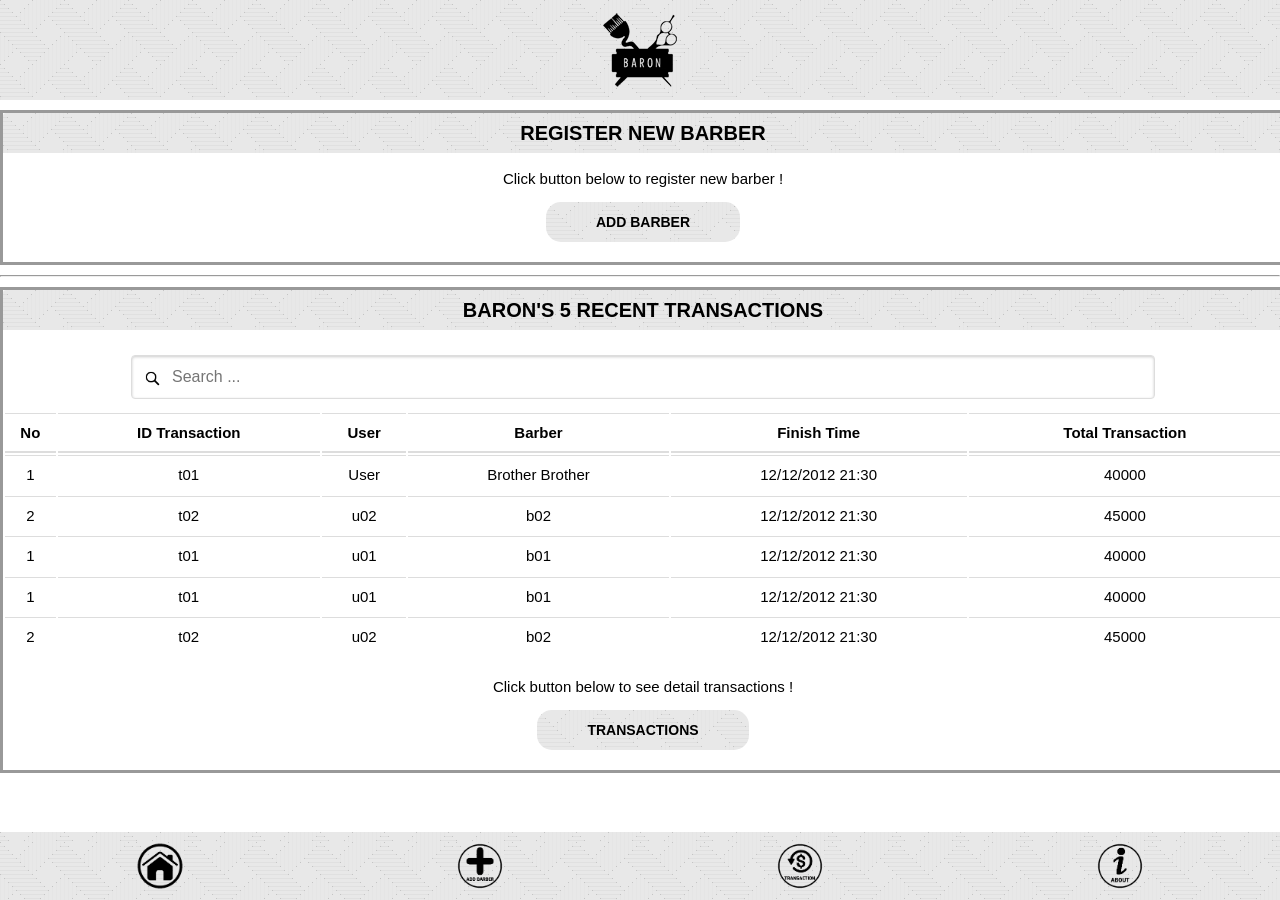
==== admin.html @ d1b3a078 "pertama saas" ====
<!--
MONITORING TRANSAKSI
-->

<!DOCTYPE html>

<html>
<head>
	<title>Baron</title>
	<meta charset="UTF-8">
	<meta name="viewport" content="width=device-width, initial-scale=1.0">
	<link rel="stylesheet" href="css/style2.css">
    <link rel="stylesheet" href="css/style.css">
<!--    <link rel="stylesheet" href="css/bootstrap.css">-->
    
	<script src="js/jquery-3.1.1.min.js"></script>
    <script src="js/jquery.validate.min.js"></script>
    <script src="js/admin.js"></script>
    
</head>
	
<body>
<div class="container">
	<div class="header">
		<div class="Logo" align="center">
			<img src="img/BARON.png">
		</div>
	</div>
	
	<div class="main">
        <div class="kotak">
            <h1>Register New Barber</h1><br/>
            <span>Click button below to register new barber !</span><br/>
            <button id="addBarber" class="button">Add Barber</button>
        </div>
        <hr/>
        <div class="kotak">
            <center>
                <h1>Baron's 5 Recent Transactions</h1><br/>
                <input type=text id="src_tbl" placeholder="Search ...">
                <br/>
                <table id="tbl_hasil" class="table">
                    <thead>
                        <tr>
                            <th>No</th>
                            <th>ID Transaction</th>
                            <th>User</th>
                            <th>Barber</th>
                            <th>Finish Time</th>
                            <th>Total Transaction</th>    
                        </tr>
                    </thead>
                    <tbody align="center" id="full">
                        <tr class="tr">
                            <td>1</td>
                            <td class="t">t01</td>
                            <td class="u">User</td>
                            <td class="br">Brother Brother</td>
                            
                            <td class="df">12/12/2012 21:30</td>
                            <td class="ts">40000</td>
                        </tr>
                        <tr class="tr">
                            <td>2</td>
                            <td class="t">t02</td>
                            <td class="u">u02</td>
                            <td class="br">b02</td>
                            
                            <td class="df">12/12/2012 21:30</td>
                            <td class="ts">45000</td>
                        </tr>
                        <tr class="tr">
                            <td>1</td>
                            <td class="t">t01</td>
                            <td class="u">u01</td>
                            <td class="br">b01</td>
                            
                            <td class="df">12/12/2012 21:30</td>
                            <td class="ts">40000</td>
                        </tr>
                        <tr class="tr">
                            <td>1</td>
                            <td class="t">t01</td>
                            <td class="u">u01</td>
                            <td class="br">b01</td>
                            
                            <td class="df">12/12/2012 21:30</td>
                            <td class="ts">40000</td>
                        </tr>
                        <tr class="tr">
                            <td>2</td>
                            <td class="t">t02</td>
                            <td class="u">u02</td>
                            <td class="br">b02</td>
                            
                            <td class="df">12/12/2012 21:30</td>
                            <td class="ts">45000</td>
                        </tr>
                    </tbody>
                </table>
                
                <span>Click button below to see detail transactions !</span><br/>
                <button id="detailTrans" class="button">Transactions</button>
            </center>
        </div>
    </div>
    
    <div class="footer">
        <div class="icon"><img src="img/home.png"/></div> 
        <div class="icon"><img src="img/add.png"/></div> 
        <div class="icon"><img src="img/trans.png"/></div> 
        <div class="icon"><img src="img/about.png"/></div> 
    </div>
    
    </div>	
    
</body>
</html>
---- css/style2.css ----
#src_tbl{
    background-image: url('../img/search.png'); /* Add a search icon to input */
    background-size: 20px 20px;
    background-position: 10px 12px; /* Position the search icon */
    background-repeat: no-repeat; /* Do not repeat the icon image */
    width: 80%; /* Full-width */
    font-size: 16px; /* Increase font-size */
    padding: 12px 20px 12px 40px; /* Add some padding */
    border: 1px solid #ddd; /* Add a grey border */
    margin-bottom: 12px; /* Add some space below the input */
}

.hide{
    position: absolute;
    display: none;
}

.table {

  width: 100%;
  max-width: 100%;
  margin-bottom: 20px;
}
.table > thead > tr > th,
.table > tbody > tr > th,
.table > tfoot > tr > th,
.table > thead > tr > td,
.table > tbody > tr > td,
.table > tfoot > tr > td {
  padding-top:8px;padding-bottom: 8px;
  line-height: 1.42857143;
  vertical-align: top;
  border-top: 1px solid #ddd;
}
.table > thead > tr > th {
  vertical-align: middle;
  border-bottom: 2px solid #ddd;
}
---- css/style.css ----
*{
	padding: 0;
	margin: 0;
}

body{
	background: white;
	font-family: sans-serif;
	font-size: 15px;
	
}
.forgot {
	margin: 158px 20px 6px;
    height: 100%;
    position: absolute;
    right: 8px;
    top: 0;
}
p{
	margin-bottom: 5px;
}
h3{
	margin-bottom: 20px;
	border-bottom: 1px solid #aaa;
}
h2{
	font-family: "Comic Sans";


}

a{
	text-decoration: none;
	color: #333;
}

a:hover{
	color: #666;
}

.container{
	width:100%;
	margin: 0;
	background: white;
	overflow: hidden;
	max-width:100%;
}

.header{
    z-index: 25;
    position: fixed;
    text-align: center;
	width:100%;
	top:0;
	margin-bottom: 90%;
    background-image:url('../img/pixel_weave.png')!important;
	
}
.header .Logo{
	padding : 10px 10px 10px 10px;
    max-height:  height: 10%;
}

	
.header a{
	max-width: 15%;
	height: auto;
	display: block;
	float:right;
}


.header img{
	max-height: 10%;
	height: auto;
	display: block;
	margin-right: auto;
	margin-left: auto;
}
#hairstyle{
	max-width: 80%;
	margin-right: auto;
	margin-left: auto;
}

.main{
	width: 100%;
	text-align:center;
	margin-left: auto;
	margin-right: auto;
	padding-top: 100px;
	padding-bottom: 100px;
	background: white;
	color: black;
}
.main img{
	max-width: 100%;
	height: auto;
}
.main a{
	font-weight: bold;
}
.filter{
    background-color: #f6f6f6;
    border-color: #ddd;
    color: #333;
    text-shadow: 0 1px 0 #f3f3f3;
}


.all{
	width:100%;
	height:140px;
	margin-left: auto;
	margin-right: auto;
	margin-top: auto;
	margin-bottom: auto;
	background: #ec2222;
	border:none;
}



.congrats{
	width: 90%;
	border-style : solid;
	border-width: 5px;
	border-color: black;
}
input[type=text],[type=password],[type=date],[type=time],[type=submit],[type=email],[type=number],[type=label], select {
    width: 100%;
    padding: 14px 20px;
    margin: 8px 0;
    display: inline-block;
    border: 3px solid #C0C0C0;
    border-radius: 4px;
    box-sizing: border-box;
	background-color: white; 
	text-shadow: black;
    -webkit-box-shadow: 0 1px 0 rgba(255, 255, 255, 0.1), 0 1px 3px rgba(0, 0, 0, 0.2) inset;
    -moz-box-shadow: 0 1px 0 rgba(255, 255, 255, 0.1), 0 1px 3px rgba(0, 0, 0, 0.2) inset;
    box-shadow: 0 1px 0 rgba(255, 255, 255, 0.1), 0 1px 3px rgba(0, 0, 0, 0.2) inset;
    -webkit-transition: all 0.7s ease 0s;
    -moz-transition: all 0.7s ease 0s;
    -o-transition: all 0.7s ease 0s;
    transition: all 0.7s ease 0s;
	color: black;
}

.bottom a{
	color: white;
}

.button {
    padding: 5px 10px;
    font-size: 20px;
    text-align: center;
    cursor: pointer;
    outline: none;
    background-image:url('../img/pixel_weave.png')!important;
    border: none;
    border-radius: 15px;
    box-shadow: 0 9px #999;
    color: black ;
}

.button:active {
    background-color: red;
    box-shadow: 0 5px #ffff;
    transform: translateY(4px);
}
.buttonLeft {
    background-color: #4CAF50; /* Green */
    border: none;
    color: white;
    padding: 15px 32px;
    text-align: left;
    text-decoration: none;
    display: inline-block;
    font-size: 16px;
    margin: 4px 2px;
    cursor: pointer;
}
.button3 {width: 100%;}


.footer{
	position: fixed;
    text-align: center;
    padding-top: 10px;
	width:100%;
	bottom:0;
	margin-top: 90%;
	background-image:url('../img/pixel_weave.png')!important;
	
}

.footer span{
    vertical-align: middle;
}

	.icon{
		background-image:url('../img/pixel_weave.png')!important;
		width:25%;
		padding: 0;
		margin: 0;
        padding-bottom: 10px;
		float: left;
	}
	.icon img {
		background-image:url('../img/pixel_weave.png')!important;
		max-width: 15%;
		height: auto;
		display: block;
		margin-right: auto;
		margin-left: auto;
	}

/*    KOTAK     */
.kotak {
    position: relative;
    margin:10px auto;
    width: 100%;
    height: auto
    border-radius: 3px;
    border: solid rgba(0, 0, 0, 0.4);
}
.kotak h1 {
  line-height: 40px;
  font-size: 20px;
  font-weight: bold;
  font-family: 'Open Sans', sans-serif;
  text-transform: uppercase;
  color: #000   ;
  text-align: center;
  background: url('../img/pixel_weave.png');
  border-top-left-radius: 3px;
  border-top-right-radius: 3px;
}

.kotak button {
  margin-top: 15px;
  text-align: center;
  font-size: 14px;
  font-family: 'Open Sans',sans-serif;
  font-weight: bold;
  padding: 12px 0;
  letter-spacing: 0;
  box-shadow: inset 0px 0px 0px 0px #1abc9c;
  color: #000;
  text-shadow: none;
  text-transform: uppercase;
  border: none;
  cursor: pointer;
  position: relative;
  margin-bottom: 20px;
  padding-left: 50px;
  padding-right: 50px;
  -webkit-animation: shadowFadeOut 0.4s;
  -moz-animation: shadowFadeOut 0.4s;
}

.kotak button:hover, .kotak button:focus {
  color: #fff;
  box-shadow: inset 0px 46px 0px 0px #000;
  -webkit-animation: shadowFade 0.4s;
  -moz-animation: shadowFade 0.4s;
}


/************************************************************************************
MEDIA QUERIES
*************************************************************************************/
/* untuk ukuran 1080px kebawah */
@media screen and (max-width: 1080px) {
	.container {
		width: 100%;
	}

	.header, .footer{
		max-width: 100%;
        z-index: 25;
		float: none;
	}

	.header img{
		max-width: 40%;
		float: none;
	}

	.main {
		width: 100%;
		float: none;
	}

	.icon img {
		width: 50%;
		float: none;
	}
}

/* untuk ukuran layar 700px kebawah */
@media screen and (max-width: 780px) {

	.container {
		width: 100%;
	}

	.header,
	.footer{
		max-width: auto;
		float: none;
	}

	.header img{
		max-width: 100%;
		float:none;
	}

	.main {
		max-width: 90%;
		float: none;
	}

	.icon img {
		max-width: 50%;
		float:none;
	}
	
	input[type=text],[type=password],[type=date],[type=time],[type=submit], select {
    width: 100%;
    padding: 15px 15px;
    margin: 10px 0;
}

/* untuk ukuran layar 580px kebawah */
@media screen and (max-width: 580px) {
	
	.container {
		width: 100%;
	}

	.header,
	.footer{
		max-width: auto;
		float: none;
	}

	.header img{
		max-width: 100%;
		float:none;
	}

	.main {
		max-width: 90%;
		float: none;
	}

	.icon img {
		max-width: 50%;
		float:none;
	}
	
	input[type=text],[type=password],[type=date],[type=time],[type=submit], select {
    width: 100%;
    padding: 10px 10px;
    margin: 5px 0;
	}
}
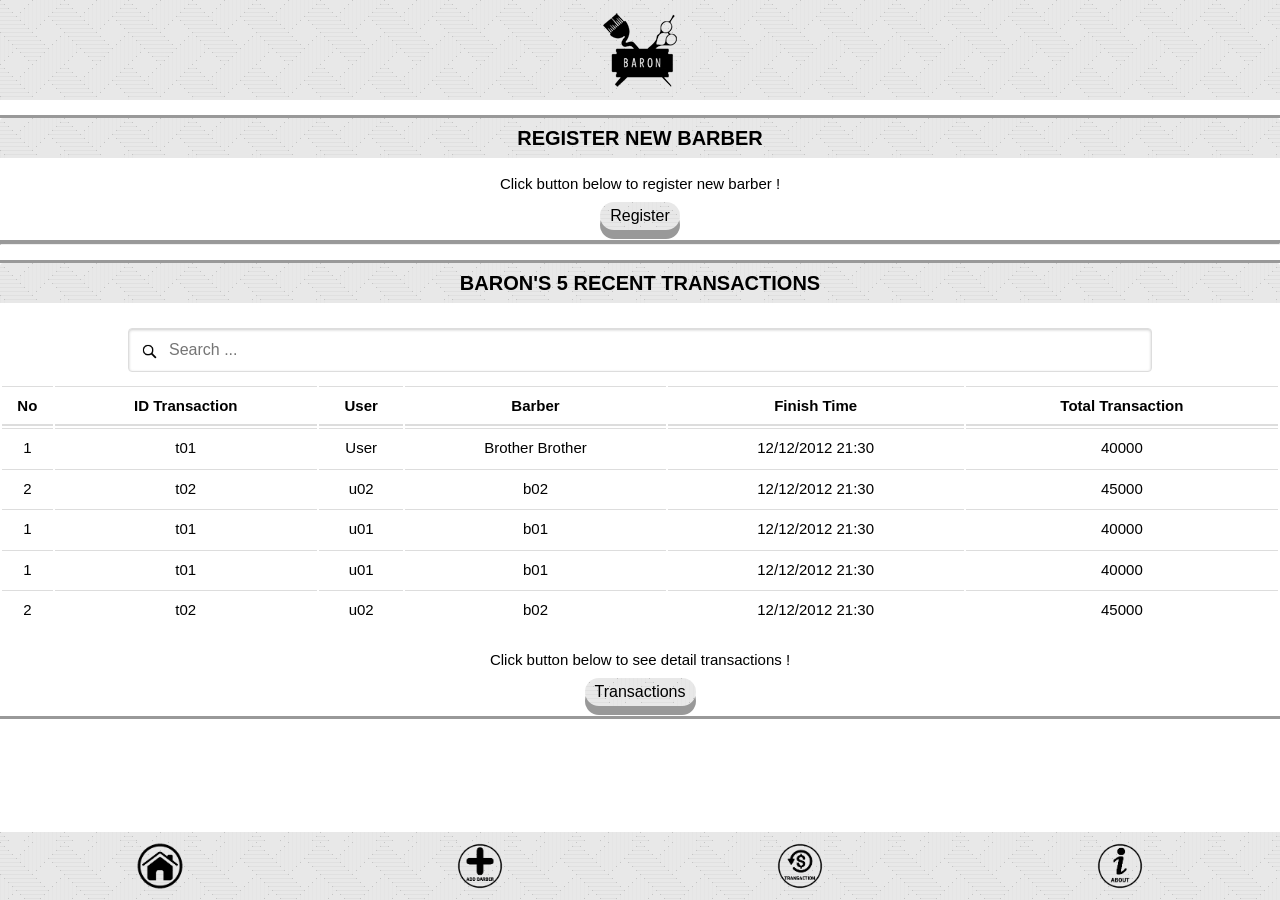
==== commit 63b16438: "Barber side Style + Profile Barber DONE" ====
--- a/admin.html
+++ b/admin.html
@@ -31,7 +31,7 @@
         <div class="kotak">
             <h1>Register New Barber</h1><br/>
             <span>Click button below to register new barber !</span><br/>
-            <button id="addBarber" class="button">Add Barber</button>
+            <input type="button" id="addBarber" class="button" value="Register">
         </div>
         <hr/>
         <div class="kotak">
--- a/css/style.css
+++ b/css/style.css
@@ -5,7 +5,7 @@
 
 body{
 	background: white;
-	font-family: sans-serif;
+	font-family: 'Open Sans', sans-serif;
 	font-size: 15px;
 	
 }
@@ -24,7 +24,8 @@
 	border-bottom: 1px solid #aaa;
 }
 h2{
-	font-family: "Comic Sans";
+	font-family: 'Open Sans', sans-serif;
+    text-transform: uppercase;
 
 
 }
@@ -84,7 +85,7 @@
 }
 
 .main{
-	width: 100%;
+width: 100%;
 	text-align:center;
 	margin-left: auto;
 	margin-right: auto;
@@ -127,7 +128,7 @@
 	border-width: 5px;
 	border-color: black;
 }
-input[type=text],[type=password],[type=date],[type=time],[type=submit],[type=email],[type=number],[type=label], select {
+input[type=text],[type=password],[type=date],[type=time],[type=email],[type=number],[type=label],[type=file], select {
     width: 100%;
     padding: 14px 20px;
     margin: 8px 0;
@@ -153,7 +154,8 @@
 
 .button {
     padding: 5px 10px;
-    font-size: 20px;
+    margin: 10px;
+    font-size: 16px;
     text-align: center;
     cursor: pointer;
     outline: none;
@@ -169,6 +171,25 @@
     box-shadow: 0 5px #ffff;
     transform: translateY(4px);
 }
+
+.button:disabled{
+    color: dimgray;
+}
+
+.out{
+    padding: 5px 10px;
+    margin: 10px;
+    font-size: 16px;
+    text-align: center;
+    cursor: pointer;
+    outline: none;
+    background-image:url('../img/pixel_weave.png')!important;
+    border: none;
+    border-radius: 15px;
+    box-shadow: 0 9px red;
+    color: black ;
+}
+
 .buttonLeft {
     background-color: #4CAF50; /* Green */
     border: none;
@@ -219,7 +240,9 @@
 /*    KOTAK     */
 .kotak {
     position: relative;
-    margin:10px auto;
+    margin-top:15px;
+    margin-left: -3px;
+    margin-right: 15px;
     width: 100%;
     height: auto
     border-radius: 3px;
@@ -238,35 +261,6 @@
   border-top-right-radius: 3px;
 }
 
-.kotak button {
-  margin-top: 15px;
-  text-align: center;
-  font-size: 14px;
-  font-family: 'Open Sans',sans-serif;
-  font-weight: bold;
-  padding: 12px 0;
-  letter-spacing: 0;
-  box-shadow: inset 0px 0px 0px 0px #1abc9c;
-  color: #000;
-  text-shadow: none;
-  text-transform: uppercase;
-  border: none;
-  cursor: pointer;
-  position: relative;
-  margin-bottom: 20px;
-  padding-left: 50px;
-  padding-right: 50px;
-  -webkit-animation: shadowFadeOut 0.4s;
-  -moz-animation: shadowFadeOut 0.4s;
-}
-
-.kotak button:hover, .kotak button:focus {
-  color: #fff;
-  box-shadow: inset 0px 46px 0px 0px #000;
-  -webkit-animation: shadowFade 0.4s;
-  -moz-animation: shadowFade 0.4s;
-}
-
 
 /************************************************************************************
 MEDIA QUERIES
@@ -297,6 +291,22 @@
 		width: 50%;
 		float: none;
 	}
+    
+    #pop{
+    display: none;
+    width: 250px;
+    border: solid 1px;
+    background-color:  #ddd;
+    border-radius: 10px;
+    color: white;
+    
+    margin: 15%;
+    
+    position: absolute;
+    z-index: 24;
+    
+    text-align: center;
+}
 }
 
 /* untuk ukuran layar 700px kebawah */
@@ -320,6 +330,7 @@
 	.main {
 		max-width: 90%;
 		float: none;
+       
 	}
 
 	.icon img {
@@ -331,6 +342,22 @@
     width: 100%;
     padding: 15px 15px;
     margin: 10px 0;
+    }
+    #pop{
+    display: none;
+    width: 250px;
+    border: solid 1px;
+    background-color:  #ddd;
+    border-radius: 10px;
+    color: white;
+    
+    margin: 15%;
+    
+    position: absolute;
+    z-index: 24;
+    
+    text-align: center;
+}
 }
 
 /* untuk ukuran layar 580px kebawah */
@@ -354,6 +381,7 @@
 	.main {
 		max-width: 90%;
 		float: none;
+    
 	}
 
 	.icon img {
@@ -366,4 +394,20 @@
     padding: 10px 10px;
     margin: 5px 0;
 	}
-}+    
+    #pop{
+    display: none;
+    width: 200px;
+    border: solid 1px;
+    background-color:  #ddd;
+    border-radius: 10px;
+    color: white;
+    
+    margin: 10%;
+    
+    position: absolute;
+    z-index: 24;
+    
+    text-align: center;
+    }
+}
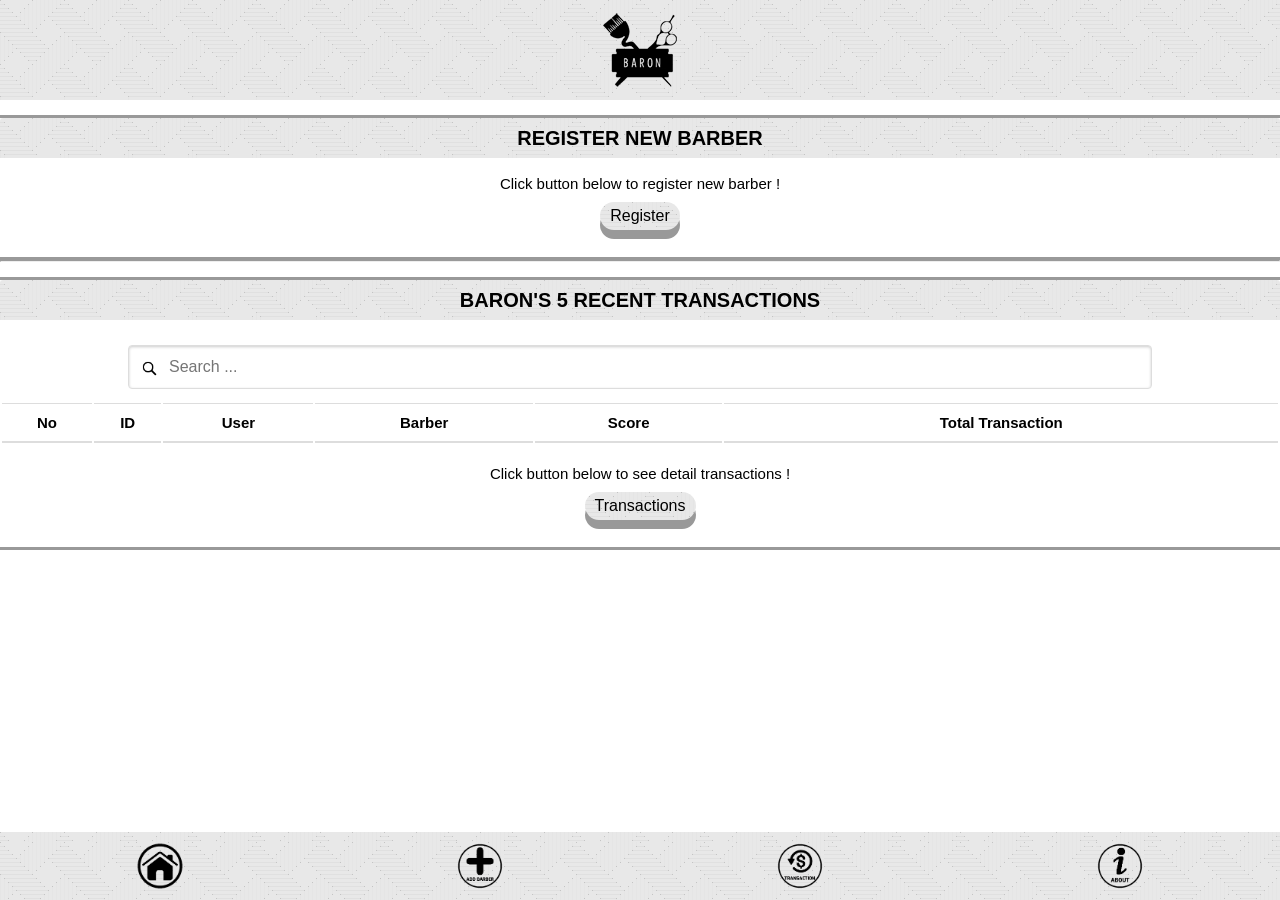
==== commit 66001e57: "home" ====
--- a/admin.html
+++ b/admin.html
@@ -32,6 +32,7 @@
             <h1>Register New Barber</h1><br/>
             <span>Click button below to register new barber !</span><br/>
             <input type="button" id="addBarber" class="button" value="Register">
+            <br/><br/>
         </div>
         <hr/>
         <div class="kotak">
@@ -43,73 +44,30 @@
                     <thead>
                         <tr>
                             <th>No</th>
-                            <th>ID Transaction</th>
+                            <th>ID</th>
                             <th>User</th>
                             <th>Barber</th>
-                            <th>Finish Time</th>
+                            <th>Score</th>
                             <th>Total Transaction</th>    
                         </tr>
                     </thead>
                     <tbody align="center" id="full">
-                        <tr class="tr">
-                            <td>1</td>
-                            <td class="t">t01</td>
-                            <td class="u">User</td>
-                            <td class="br">Brother Brother</td>
-                            
-                            <td class="df">12/12/2012 21:30</td>
-                            <td class="ts">40000</td>
-                        </tr>
-                        <tr class="tr">
-                            <td>2</td>
-                            <td class="t">t02</td>
-                            <td class="u">u02</td>
-                            <td class="br">b02</td>
-                            
-                            <td class="df">12/12/2012 21:30</td>
-                            <td class="ts">45000</td>
-                        </tr>
-                        <tr class="tr">
-                            <td>1</td>
-                            <td class="t">t01</td>
-                            <td class="u">u01</td>
-                            <td class="br">b01</td>
-                            
-                            <td class="df">12/12/2012 21:30</td>
-                            <td class="ts">40000</td>
-                        </tr>
-                        <tr class="tr">
-                            <td>1</td>
-                            <td class="t">t01</td>
-                            <td class="u">u01</td>
-                            <td class="br">b01</td>
-                            
-                            <td class="df">12/12/2012 21:30</td>
-                            <td class="ts">40000</td>
-                        </tr>
-                        <tr class="tr">
-                            <td>2</td>
-                            <td class="t">t02</td>
-                            <td class="u">u02</td>
-                            <td class="br">b02</td>
-                            
-                            <td class="df">12/12/2012 21:30</td>
-                            <td class="ts">45000</td>
-                        </tr>
+                       
                     </tbody>
                 </table>
                 
                 <span>Click button below to see detail transactions !</span><br/>
-                <button id="detailTrans" class="button">Transactions</button>
+                <input type="button" id="detailTrans" class="button" value="Transactions">
+                <br/><br/>
             </center>
         </div>
     </div>
     
     <div class="footer">
-        <div class="icon"><img src="img/home.png"/></div> 
-        <div class="icon"><img src="img/add.png"/></div> 
-        <div class="icon"><img src="img/trans.png"/></div> 
-        <div class="icon"><img src="img/about.png"/></div> 
+        <div class="icon"><a href="home.html"><img src="img/home.png"/></a></div> 
+            <div class="icon"><a href="admin.html"><img src="img/add.png"/></a></div> 
+            <div class="icon"><a href="transaction.html"><img src="img/trans.png"/></a></div> 
+            <div class="icon"><a href="about.html"><img src="img/about.png"/></a></div> 
     </div>
     
     </div>	
--- a/css/style.css
+++ b/css/style.css
@@ -82,6 +82,16 @@
 	max-width: 80%;
 	margin-right: auto;
 	margin-left: auto;
+}
+
+.land{
+    transform: rotate(-90deg);
+    transform-origin: left top;
+    width: 100vh;
+    overflow-x: hidden;
+    position: absolute;
+    top: 100%;
+    left: 0;
 }
 
 .main{
